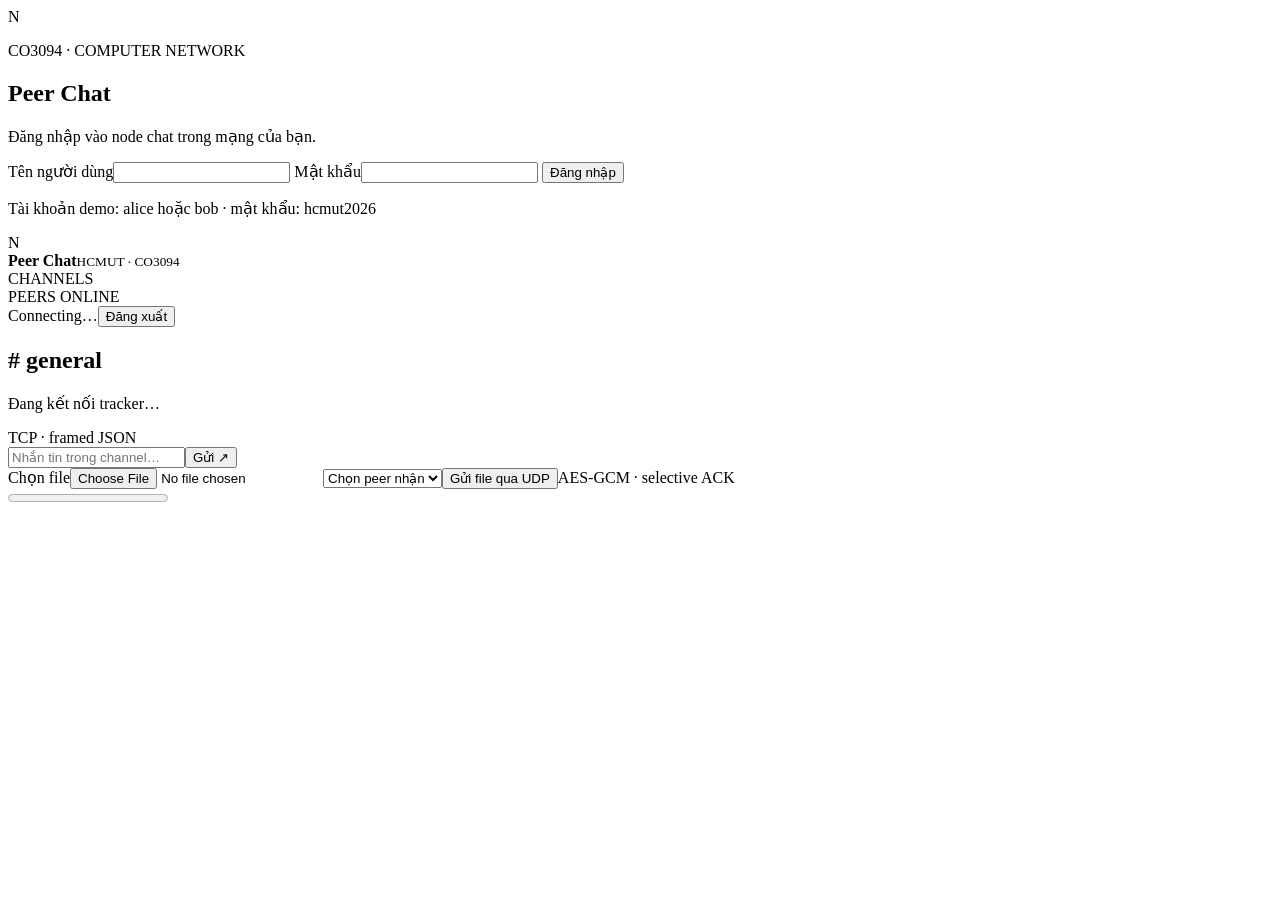
==== BTL1-1/static/chat.html @ 30dad661 "BTL2: report content, fixes; BTL1 teammate version + review" ====
<!doctype html>
<html lang="vi">
<head>
  <meta charset="utf-8">
  <meta name="viewport" content="width=device-width, initial-scale=1">
  <title>HCMUT Peer Chat</title>
  <link rel="stylesheet" href="/assets/styles.css">
</head>
<body>
  <main class="shell">
    <section id="login-view" class="login-card">
      <div class="brand-mark">N</div>
      <p class="eyebrow">CO3094 · COMPUTER NETWORK</p>
      <h1>Peer Chat</h1>
      <p class="muted">Đăng nhập vào node chat trong mạng của bạn.</p>
      <form id="login-form">
        <label>Tên người dùng<input name="username" autocomplete="username" required></label>
        <label>Mật khẩu<input name="password" type="password" autocomplete="current-password" required></label>
        <button class="primary" type="submit">Đăng nhập</button>
      </form>
      <p class="hint">Tài khoản demo: alice hoặc bob · mật khẩu: hcmut2026</p>
      <p id="login-error" class="error" role="alert"></p>
    </section>

    <section id="chat-view" class="app hidden">
      <aside class="sidebar">
        <div class="side-brand"><span class="brand-mark small">N</span><div><b>Peer Chat</b><small>HCMUT · CO3094</small></div></div>
        <div class="side-section"><span class="section-title">CHANNELS</span><div id="channel-list"></div></div>
        <div class="side-section"><span class="section-title">PEERS ONLINE</span><div id="peer-list"></div></div>
        <div class="side-footer"><span class="online-dot"></span><span id="node-label">Connecting…</span><button id="logout" class="text-button">Đăng xuất</button></div>
      </aside>
      <section class="conversation">
        <header class="topbar"><div><h2 id="channel-title"># general</h2><p id="status-line">Đang kết nối tracker…</p></div><span class="protocol-pill">TCP · framed JSON</span></header>
        <div id="messages" class="messages" aria-live="polite"></div>
        <form id="send-form" class="composer"><input id="message-input" maxlength="2000" placeholder="Nhắn tin trong channel…" autocomplete="off"><button class="primary" type="submit">Gửi <span>↗</span></button></form>
        <div id="send-error" class="error composer-error" role="alert"></div>
        <form id="file-form" class="file-transfer"><label class="file-label">Chọn file<input id="file-input" type="file"></label><select id="file-peer" aria-label="Peer nhận file"><option value="">Chọn peer nhận</option></select><button type="submit">Gửi file qua UDP</button><span id="file-status">AES-GCM · selective ACK</span></form>
        <progress id="file-progress" class="hidden" max="100" value="0"></progress>
      </section>
    </section>
  </main>
  <script src="/assets/app.js" defer></script>
</body>
</html>
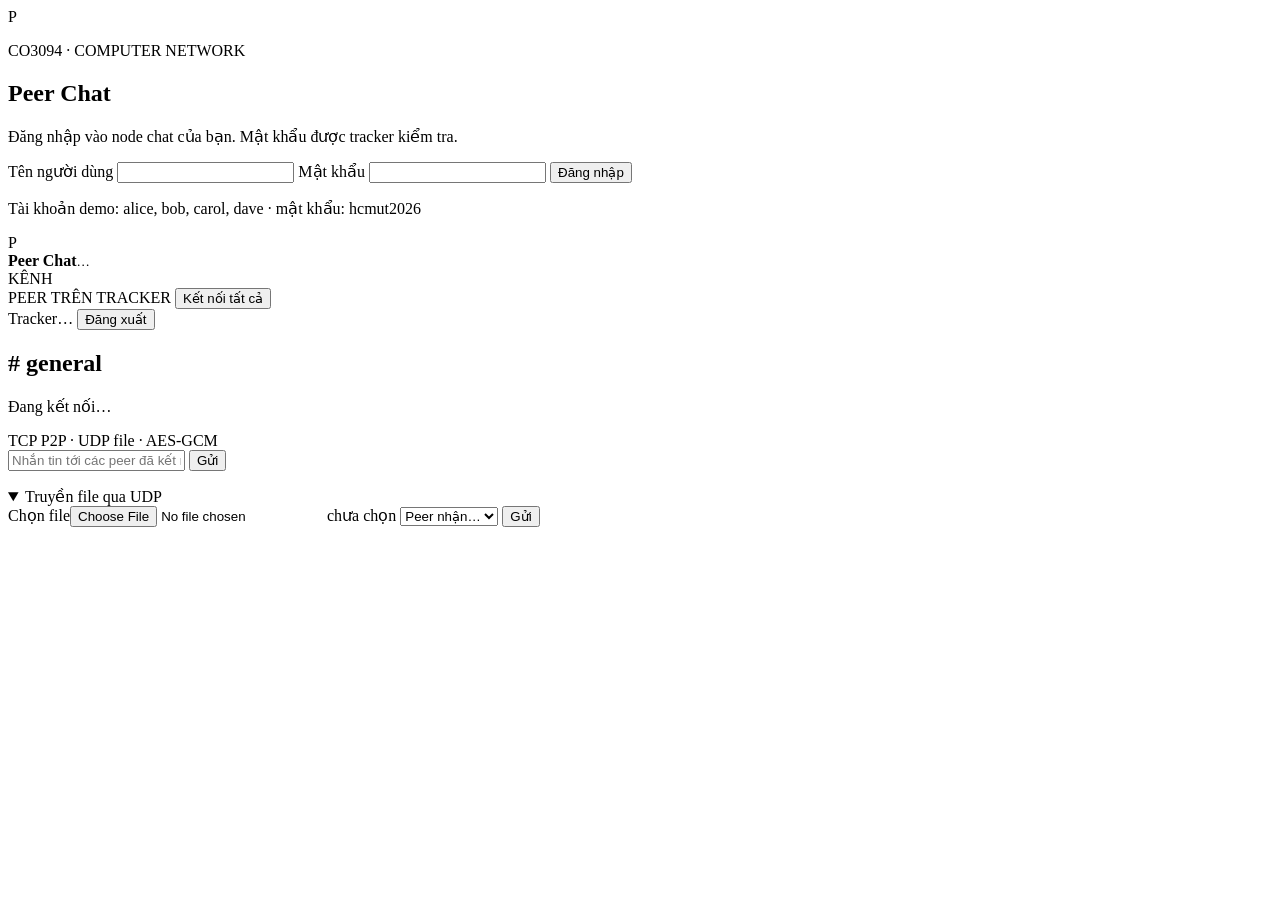
==== commit d8387ee7: "BTL1: rework BTL1-1 (fixes, tests, LaTeX report)" ====
--- a/BTL1-1/static/chat.html
+++ b/BTL1-1/static/chat.html
@@ -3,42 +3,94 @@
 <head>
   <meta charset="utf-8">
   <meta name="viewport" content="width=device-width, initial-scale=1">
-  <title>HCMUT Peer Chat</title>
+  <title>Peer Chat</title>
   <link rel="stylesheet" href="/assets/styles.css">
 </head>
 <body>
   <main class="shell">
+    <!-- Login -->
     <section id="login-view" class="login-card">
-      <div class="brand-mark">N</div>
+      <div class="brand-mark">P</div>
       <p class="eyebrow">CO3094 · COMPUTER NETWORK</p>
       <h1>Peer Chat</h1>
-      <p class="muted">Đăng nhập vào node chat trong mạng của bạn.</p>
+      <p class="muted">Đăng nhập vào node chat của bạn. Mật khẩu được tracker kiểm tra.</p>
       <form id="login-form">
-        <label>Tên người dùng<input name="username" autocomplete="username" required></label>
-        <label>Mật khẩu<input name="password" type="password" autocomplete="current-password" required></label>
+        <label>Tên người dùng
+          <input name="username" autocomplete="username" required>
+        </label>
+        <label>Mật khẩu
+          <input name="password" type="password" autocomplete="current-password" required>
+        </label>
         <button class="primary" type="submit">Đăng nhập</button>
       </form>
-      <p class="hint">Tài khoản demo: alice hoặc bob · mật khẩu: hcmut2026</p>
+      <p class="hint">Tài khoản demo: alice, bob, carol, dave · mật khẩu: hcmut2026</p>
       <p id="login-error" class="error" role="alert"></p>
     </section>
 
+    <!-- Chat -->
     <section id="chat-view" class="app hidden">
       <aside class="sidebar">
-        <div class="side-brand"><span class="brand-mark small">N</span><div><b>Peer Chat</b><small>HCMUT · CO3094</small></div></div>
-        <div class="side-section"><span class="section-title">CHANNELS</span><div id="channel-list"></div></div>
-        <div class="side-section"><span class="section-title">PEERS ONLINE</span><div id="peer-list"></div></div>
-        <div class="side-footer"><span class="online-dot"></span><span id="node-label">Connecting…</span><button id="logout" class="text-button">Đăng xuất</button></div>
+        <div class="side-brand">
+          <span class="brand-mark small">P</span>
+          <div><b id="me-label">Peer Chat</b><small id="node-label">…</small></div>
+        </div>
+
+        <div class="side-section">
+          <span class="section-title">KÊNH</span>
+          <div id="channel-list"></div>
+        </div>
+
+        <div class="side-section grow">
+          <div class="section-head">
+            <span class="section-title">PEER TRÊN TRACKER</span>
+            <button id="connect-all" class="link-button" type="button">Kết nối tất cả</button>
+          </div>
+          <div id="peer-list"></div>
+        </div>
+
+        <div class="side-footer">
+          <span id="tracker-dot" class="dot"></span>
+          <span id="tracker-label">Tracker…</span>
+          <button id="logout" class="link-button" type="button">Đăng xuất</button>
+        </div>
       </aside>
+
       <section class="conversation">
-        <header class="topbar"><div><h2 id="channel-title"># general</h2><p id="status-line">Đang kết nối tracker…</p></div><span class="protocol-pill">TCP · framed JSON</span></header>
+        <header class="topbar">
+          <div>
+            <h2 id="channel-title"># general</h2>
+            <p id="status-line">Đang kết nối…</p>
+          </div>
+          <span class="pill">TCP P2P · UDP file · AES-GCM</span>
+        </header>
+
         <div id="messages" class="messages" aria-live="polite"></div>
-        <form id="send-form" class="composer"><input id="message-input" maxlength="2000" placeholder="Nhắn tin trong channel…" autocomplete="off"><button class="primary" type="submit">Gửi <span>↗</span></button></form>
-        <div id="send-error" class="error composer-error" role="alert"></div>
-        <form id="file-form" class="file-transfer"><label class="file-label">Chọn file<input id="file-input" type="file"></label><select id="file-peer" aria-label="Peer nhận file"><option value="">Chọn peer nhận</option></select><button type="submit">Gửi file qua UDP</button><span id="file-status">AES-GCM · selective ACK</span></form>
-        <progress id="file-progress" class="hidden" max="100" value="0"></progress>
+
+        <form id="send-form" class="composer">
+          <input id="message-input" maxlength="2000" autocomplete="off"
+                 placeholder="Nhắn tin tới các peer đã kết nối…">
+          <button class="primary" type="submit">Gửi</button>
+        </form>
+        <p id="send-error" class="error composer-error" role="alert"></p>
+
+        <details class="files" open>
+          <summary>Truyền file qua UDP</summary>
+          <form id="file-form" class="file-form">
+            <label class="file-label">Chọn file<input id="file-input" type="file"></label>
+            <span id="file-name" class="muted">chưa chọn</span>
+            <select id="file-peer" aria-label="Peer nhận file">
+              <option value="">Peer nhận…</option>
+            </select>
+            <button type="submit">Gửi</button>
+          </form>
+          <p id="file-error" class="error" role="alert"></p>
+          <div id="transfer-list" class="transfer-list"></div>
+          <div id="received-list" class="received-list"></div>
+        </details>
       </section>
     </section>
   </main>
+  <div id="toast" class="toast hidden" role="status"></div>
   <script src="/assets/app.js" defer></script>
 </body>
 </html>
